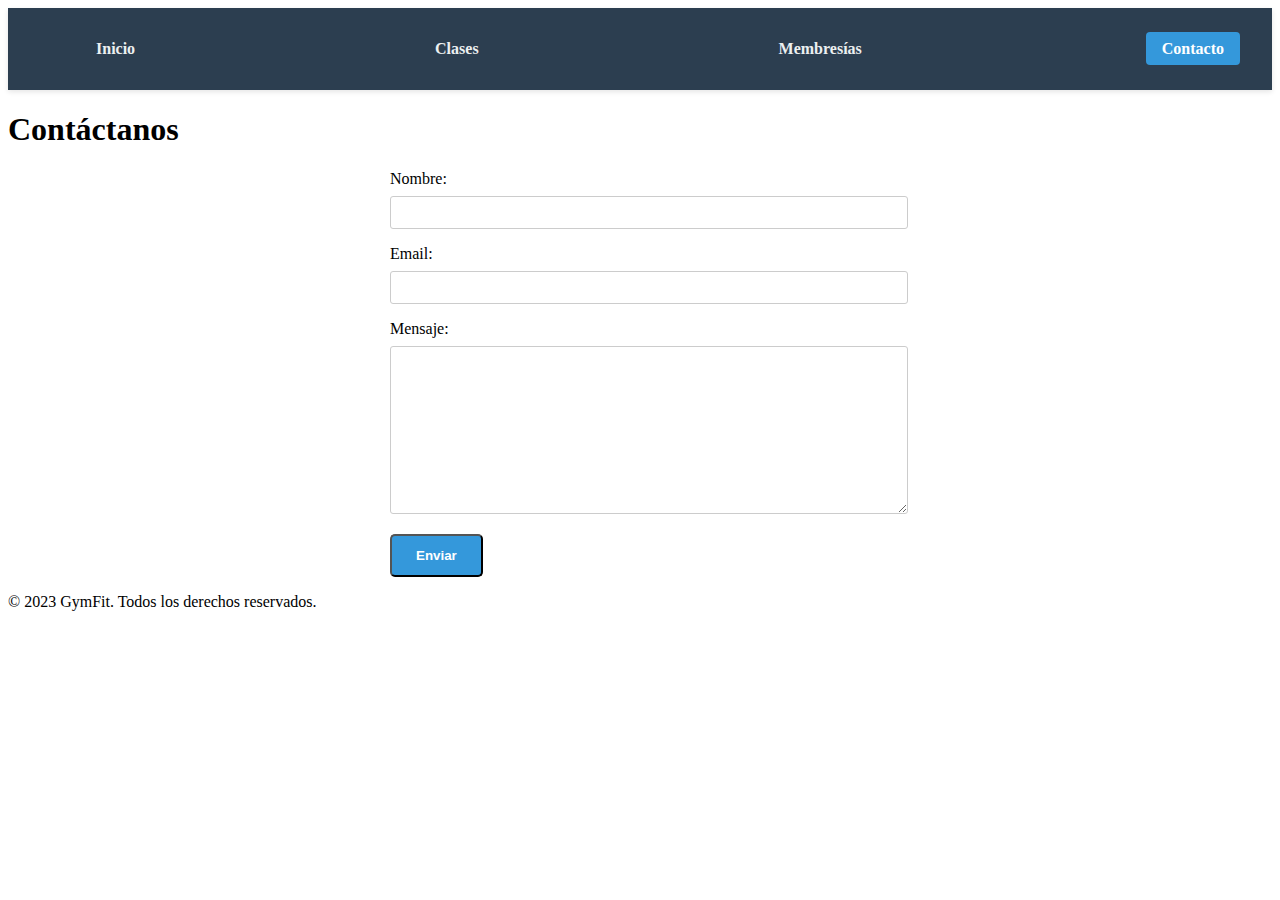
==== contacto.html @ 4ba8b731 "primer commit guardando cambios" ====
<!DOCTYPE html>
<html lang="es">
<head>
    <meta charset="UTF-8">
    <meta name="viewport" content="width=device-width, initial-scale=1.0">
    <title>Contacto - GymFit</title>
    <link rel="stylesheet" href="styles.css">
</head>
<body>
    <header>
        <nav>
            <ul>
                <li><a href="index.html">Inicio</a></li>
                <li><a href="clases.html">Clases</a></li>
                <li><a href="membresias.html">Membresías</a></li>
                <li><a href="contacto.html" class="active">Contacto</a></li>
            </ul>
        </nav>
    </header>

    <main>
        <h1>Contáctanos</h1>
        <form id="contact-form">
            <div class="form-group">
                <label for="name">Nombre:</label>
                <input type="text" id="name" name="name" required>
            </div>
            <div class="form-group">
                <label for="email">Email:</label>
                <input type="email" id="email" name="email" required>
            </div>
            <div class="form-group">
                <label for="message">Mensaje:</label>
                <textarea id="message" name="message" required></textarea>
            </div>
            <button type="submit" class="cta-button">Enviar</button>
        </form>
    </main>

    <footer>
        <p>&copy; 2023 GymFit. Todos los derechos reservados.</p>
    </footer>

    <script src="script.js"></script>
</body>
</html>
---- styles.css ----
header{
    background-color: #2c3e50;
    color: #ecf0f1;
    padding: 1rem 0;
    position: fixed;
    top: 0;
    left: 0;
    right: 0;
    z-index: 1000;
    position: relative;
    display: block;
    box-shadow: 0 2px 5px rgba(0, 0, 0, 0.1);
    transition: background-color 0.3s ease;
}

header.scrolled {
    background-color: rgba(44, 62, 80, 0.9);
    padding: 0.5rem 0;
}

main{
    position: relative;
}

nav {
    max-width: 1200px;
    margin: 0 auto;
    padding: 0 1rem;
}

nav ul {
    list-style-type: none;
    display: flex;
    justify-content: space-between;
    align-items: center;
}

nav ul li {
    margin: 0;
}

nav ul li a {
    color: #ecf0f1;
    text-decoration: none;
    font-weight: bold;
    font-size: 1rem;
    padding: 0.5rem 1rem;
    border-radius: 4px;
    transition: background-color 0.3s ease, color 0.3s ease;
}

nav ul li a:hover,
nav ul li a:focus {
    background-color: #34495e;
    color: #3498db;
}

nav ul li a.active {
    background-color: #3498db;
    color: #fff;
}

footer{
    bottom: 0%;
}

.class-grid {
    display: grid;
    grid-template-columns: repeat(auto-fit, minmax(250px, 1fr));
    gap: 2rem;
    margin-top: 2rem;
}

.class-card {
    background-color: #f4f4f4;
    padding: 1.5rem;
    border-radius: 5px;
}

/* Estilos para la página de membresías */
.membership-grid {
    display: grid;
    grid-template-columns: repeat(auto-fit, minmax(250px, 1fr));
    gap: 2rem;
    margin-top: 2rem;
}

.membership-card {
    background-color: #f4f4f4;
    padding: 1.5rem;
    border-radius: 5px;
    text-align: center;
}

.membership-card .price {
    font-size: 1.5rem;
    font-weight: bold;
    margin: 1rem 0;
}

.membership-card ul {
    list-style-type: none;
    padding: 0;
    margin-bottom: 1rem;
}

.membership-card li {
    margin-bottom: 0.5rem;
}

/* Estilos para la página de contacto */
#contact-form {
    max-width: 500px;
    margin: 0 auto;
}

.form-group {
    margin-bottom: 1rem;
}

label {
    display: block;
    margin-bottom: 0.5rem;
}

input,
textarea {
    width: 100%;
    padding: 0.5rem;
    border: 1px solid #ccc;
    border-radius: 3px;
}

textarea {
    height: 150px;
}

.hero {
    display: flex;
    flex-direction: row;
    align-items: center;
    justify-content: space-between;
    padding: 4rem 2rem;
    background-color: #f8f9fa;
    min-height: 80vh;
}

.hero-content {
    flex: 1;
    max-width: 50%;
}

.hero h1 {
    font-size: 3rem;
    margin-bottom: 1rem;
    color: #2c3e50;
}

.hero p {
    font-size: 1.25rem;
    margin-bottom: 2rem;
    color: #34495e;
}

.hero-image {
    flex: 1;
    max-width: 50%;
    display: flex;
    justify-content: center;
    align-items: center;
}

.hero-image img {
    max-width: 100%;
    height: auto;
    border-radius: 10px;
    box-shadow: 0 4px 6px rgba(0, 0, 0, 0.1);
}

.cta-button {
    display: inline-block;
    background-color: #3498db;
    color: #fff;
    padding: 0.75rem 1.5rem;
    text-decoration: none;
    border-radius: 5px;
    font-weight: bold;
    transition: background-color 0.3s ease;
}

.cta-button:hover {
    background-color: #2980b9;
}

/* Media query para dispositivos móviles */
@media (max-width: 768px) {
    .hero {
        flex-direction: column;
        text-align: center;
        padding: 2rem 1rem;
    }

    .hero-content,
    .hero-image {
        max-width: 100%;
    }

    .hero-content {
        margin-bottom: 2rem;
    }

    .hero h1 {
        font-size: 2.5rem;
    }

    .hero p {
        font-size: 1.1rem;
    }
}
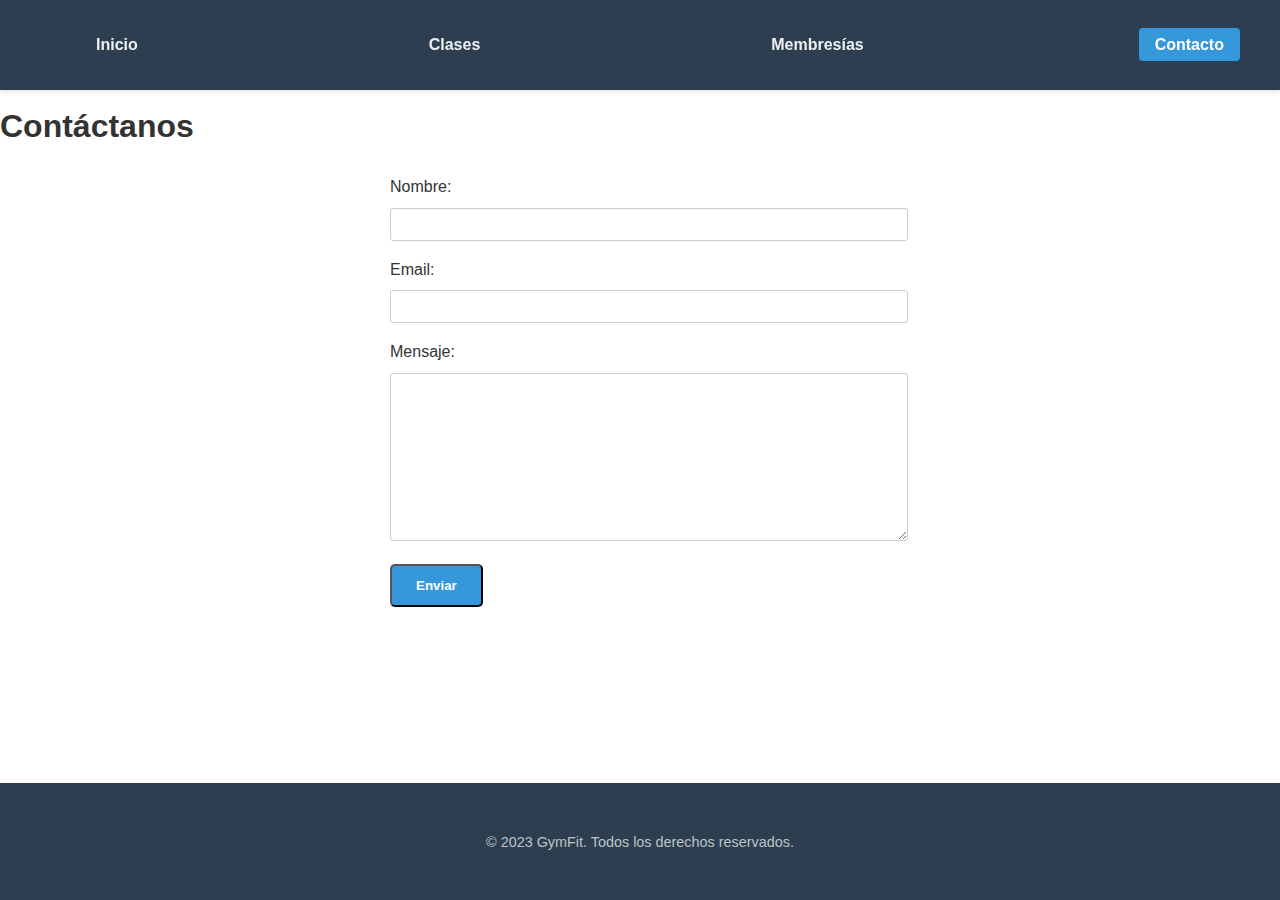
==== commit 1b95d071: "se modifica el footer para tener olor y una mejor presentacion" ====
--- a/contacto.html
+++ b/contacto.html
@@ -38,7 +38,16 @@
     </main>
 
     <footer>
-        <p>&copy; 2023 GymFit. Todos los derechos reservados.</p>
+        <div class="footer-content">
+            <div class="footer-social">
+                <a href="#" aria-label="Facebook"><i class="fab fa-facebook"></i></a>
+                <a href="#" aria-label="Twitter"><i class="fab fa-twitter"></i></a>
+                <a href="#" aria-label="Instagram"><i class="fab fa-instagram"></i></a>
+            </div>
+        </div>
+        <div class="footer-bottom">
+            <p>&copy; 2023 GymFit. Todos los derechos reservados.</p>
+        </div>
     </footer>
 
     <script src="script.js"></script>
--- a/styles.css
+++ b/styles.css
@@ -1,5 +1,19 @@
-
-header{
+body {
+    display: flex;
+    flex-direction: column;
+    min-height: 100vh;
+    margin: 0;
+    font-family: Arial, sans-serif;
+    line-height: 1.6;
+    color: #333;
+}
+
+main {
+    flex: 1 0 auto;
+    padding-top: 5rem; /* Ajusta este valor según la altura de tu header */
+}
+
+header {
     background-color: #2c3e50;
     color: #ecf0f1;
     padding: 1rem 0;
@@ -8,8 +22,6 @@
     left: 0;
     right: 0;
     z-index: 1000;
-    position: relative;
-    display: block;
     box-shadow: 0 2px 5px rgba(0, 0, 0, 0.1);
     transition: background-color 0.3s ease;
 }
@@ -17,10 +29,6 @@
 header.scrolled {
     background-color: rgba(44, 62, 80, 0.9);
     padding: 0.5rem 0;
-}
-
-main{
-    position: relative;
 }
 
 nav {
@@ -61,8 +69,115 @@
     color: #fff;
 }
 
+.logo {
+    font-size: 1.5rem;
+    font-weight: bold;
+    color: #3498db;
+    text-decoration: none;
+}
+
 footer{
-    bottom: 0%;
+    background-color: #2c3e50;
+    color: #ecf0f1;
+    text-align: center;
+    padding: 2rem 0;
+    flex-shrink: 0;
+}
+
+.footer-content {
+    max-width: 1200px;
+    margin: 0 auto;
+    display: flex;
+    justify-content: space-between;
+    align-items: center;
+    flex-wrap: wrap;
+}
+
+.footer-logo {
+    font-size: 1.5rem;
+    font-weight: bold;
+    color: #3498db;
+    text-decoration: none;
+}
+
+.footer-links {
+    display: flex;
+    gap: 1rem;
+}
+
+.footer-links a {
+    color: #ecf0f1;
+    text-decoration: none;
+    transition: color 0.3s ease;
+}
+
+.footer-links a:hover {
+    color: #3498db;
+}
+
+.footer-social {
+    display: flex;
+    gap: 1rem;
+}
+
+.footer-social a {
+    color: #ecf0f1;
+    text-decoration: none;
+    font-size: 1.5rem;
+    transition: color 0.3s ease;
+}
+
+.footer-social a:hover {
+    color: #3498db;
+}
+
+.footer-bottom {
+    margin-top: 1rem;
+    font-size: 0.9rem;
+    color: #bdc3c7;
+}
+
+.features {
+    padding: 4rem 2rem;
+    background-color: #fff;
+}
+
+.features h2 {
+    text-align: center;
+    font-size: 2.5rem;
+    margin-bottom: 3rem;
+    color: #2c3e50;
+}
+
+.feature-grid {
+    display: grid;
+    grid-template-columns: repeat(auto-fit, minmax(250px, 1fr));
+    gap: 2rem;
+    max-width: 1200px;
+    margin: 0 auto;
+}
+
+.feature {
+    background-color: #f8f9fa;
+    padding: 2rem;
+    border-radius: 10px;
+    text-align: center;
+    transition: transform 0.3s ease, box-shadow 0.3s ease;
+}
+
+.feature:hover {
+    transform: translateY(-5px);
+    box-shadow: 0 4px 10px rgba(0, 0, 0, 0.1);
+}
+
+.feature h3 {
+    font-size: 1.5rem;
+    margin-bottom: 1rem;
+    color: #2c3e50;
+}
+
+.feature p {
+    color: #34495e;
 }
 
 .class-grid {
@@ -138,17 +253,18 @@
 
 .hero {
     display: flex;
-    flex-direction: row;
+    flex-direction: column;
     align-items: center;
-    justify-content: space-between;
-    padding: 4rem 2rem;
+    justify-content: center;
+    padding: 6rem 2rem 4rem;
     background-color: #f8f9fa;
     min-height: 80vh;
+    text-align: center;
 }
 
 .hero-content {
-    flex: 1;
-    max-width: 50%;
+    max-width: 800px;
+    margin-bottom: 2rem;
 }
 
 .hero h1 {
@@ -164,8 +280,7 @@
 }
 
 .hero-image {
-    flex: 1;
-    max-width: 50%;
+    max-width: 100%;
     display: flex;
     justify-content: center;
     align-items: center;
@@ -217,4 +332,15 @@
     .hero p {
         font-size: 1.1rem;
     }
-}
+
+    .footer-content {
+        flex-direction: column;
+        gap: 1rem;
+    }
+
+    .footer-links,
+    .footer-social {
+        flex-direction: column;
+        align-items: center;
+    }
+}
